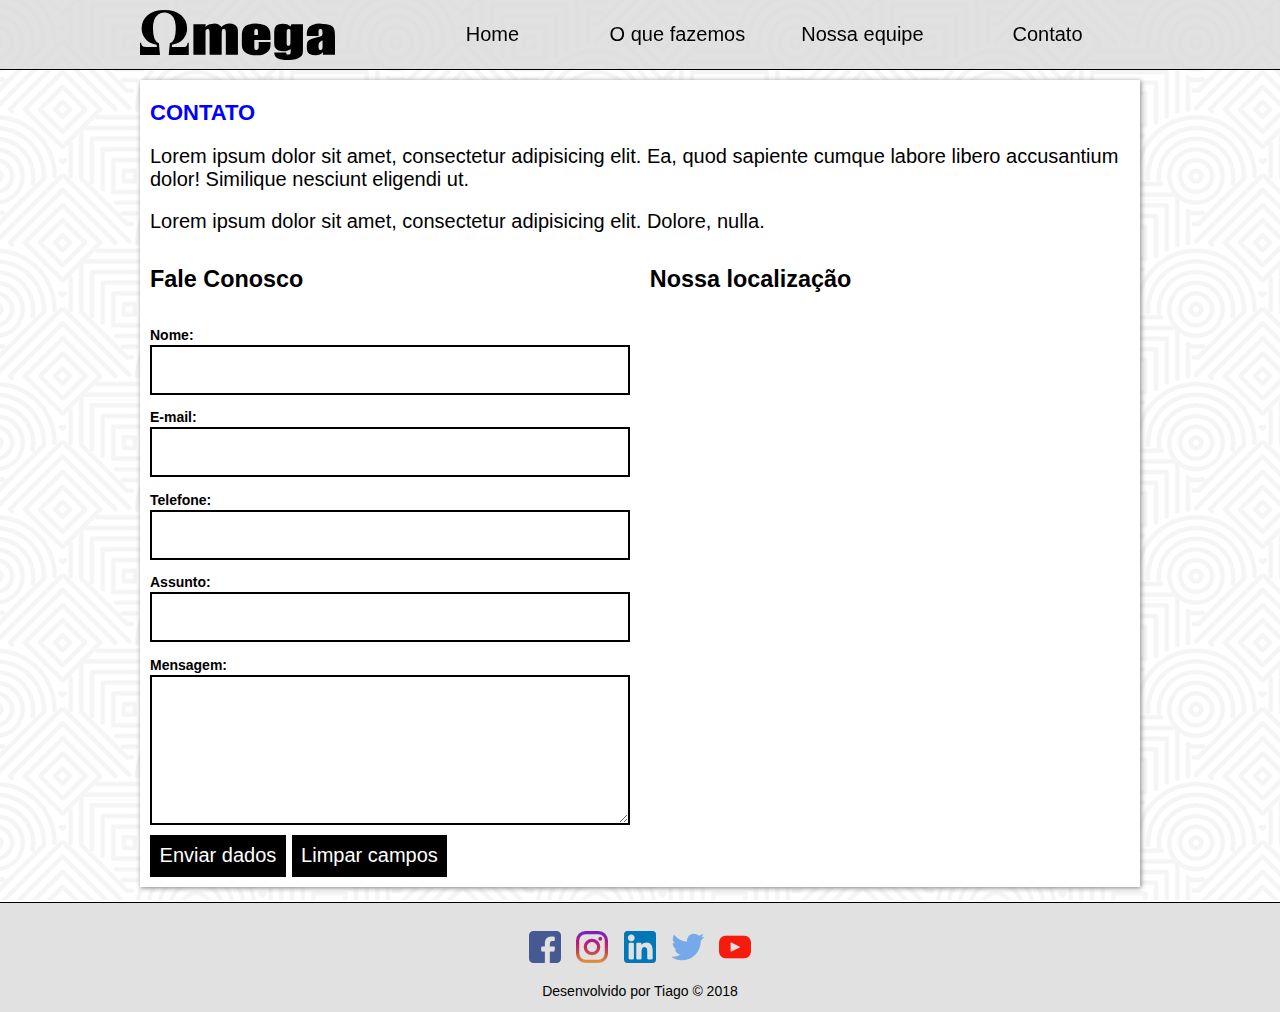
==== contato.html @ 7dfc34e1 "projeto senac site omega" ====
<!DOCTYPE html>
<html lang="pt-br">
<head>
<meta charset="UTF-8">
<meta name="viewport" content="width=device-width, initial-scale=1">
<title>Contato -- Ômega - Design e Tecnologia</title>
<link rel="stylesheet" href="css/normalize.css">
<link rel="stylesheet" href="css/style.css">
</head>
<body>
    <header id="topo">
        <div>
            <h1>
                <a href="index.html">
                    <img src="imagens/logo.svg" alt="">
                </a>
            </h1>
            <nav>
                <a href="index.html">Home</a>
                <a href="o-que-fazemos.html">O que fazemos</a>
                <a href="nossa-equipe.html">Nossa equipe</a>
                <a href="contato.html">Contato</a>
            </nav>
        </div>
    </header>
    <main id="conteudo">
        <article>
            <h2>Contato</h2>
            <p>Lorem ipsum dolor sit amet, consectetur adipisicing elit. Ea, quod sapiente cumque labore libero accusantium dolor! Similique nesciunt eligendi ut.</p>
            <p>Lorem ipsum dolor sit amet, consectetur adipisicing elit. Dolore, nulla.</p>
            
            <section id="formulario-e-mapa">
                <div id="fale-conosco">
                    <h3>Fale Conosco</h3>
                    <form action="enviar-email.php" method="post">
                        <p>
                            <label for="nome">Nome:</label> 
                            <input type="text" id="nome" name="nome" required>   
                        </p>
                        <p>
                            <label for="email">E-mail:</label> 
                            <input type="email" id="email" name="email" required>   
                        </p>
                        <p>
                            <label for="telefone">Telefone:</label> 
                            <input type="tel" id="telefone" name="telefone">   
                        </p>
                        <p>
                            <label for="assunto">Assunto:</label> 
                            <input type="text" id="assunto" name="assunto" required>   
                        </p>
                        <p>
                            <label for="mensagem">Mensagem:</label>
                            <textarea required name="mensagem" id="mensagem" cols="50" rows="6"></textarea>
                        </p>
                        <button type="submit" id="enviar" name="enviar">Enviar dados</button>
                        <button type="reset" id="limpar" name="limpar">Limpar campos</button>
                    </form>
                </div>
                
                <div id="localizacao">
                    <h3>Nossa localização</h3>
                    <iframe src="https://www.google.com/maps/embed?pb=!1m18!1m12!1m3!1d3658.1760433027334!2d-46.54243608664075!3d-23.526169866175092!2m3!1f0!2f0!3f0!3m2!1i1024!2i768!4f13.1!3m3!1m2!1s0x94ce5e45de28bb23%3A0x1d2ed3122aae28a7!2sSenac+Penha!5e0!3m2!1spt-BR!2sbr!4v1539711897074" height="450" frameborder="0" style="border:0" allowfullscreen></iframe>
                </div>
                
            </section>
            
        </article>
    </main>
    <footer id="rodape">
        <aside>
            <!--(a>img)*5-->
            <a href=""><img src="imagens/facebook.png" alt=""></a>
            <a href=""><img src="imagens/instagram.png" alt=""></a>
            <a href=""><img src="imagens/linkedin.png" alt=""></a>
            <a href=""><img src="imagens/twitter.png" alt=""></a>
            <a href=""><img src="imagens/youtube.png" alt=""></a>
        </aside>
        <p>Desenvolvido por Tiago &copy; 2018</p>
    </footer>    
</body>
</html>
---- css/style.css ----
@charset "utf-8";

/* Regra padrão para ajustes relacionados ao Box Model CSS
Mais informações em: 
http://sergiolopes.org/css-box-sizing-border-box/ */
*, *::before, *::after {
    -webkit-box-sizing: border-box;
    -moz-box-sizing: border-box;
    box-sizing: border-box;
}


/* Regras usando o fluxo de trabalho MOBILE FIRST 
Todas as regras que criaremos a partir deste ponto,
serão voltadas ao site visualizado em telas pequenas/mobile.

Posteriormente, criaremos novas regras usando Media Queries
com somente os ajustes necessários para telas médias e grandes. */


/* Regra para o seletor tag body 
Definimos uma imagem de fundo, 
deixando-a fixa (parada),
e também um padrão de fonte. */
body {
    background-image: url(../imagens/hypnotize.png);
    background-attachment: fixed;
    font-family: Arial, Verdana, sans-serif;
}

/* Regra para resetar os espaços das tags h1, h2 e p */
h1, h2, p {
    margin: 0;
    padding: 0;
}

/* Regra para tornar todas as imagens responsivas/flexíveis */
img { max-width: 100%; }

/* Regra para o #topo e #rodape
Definimos uma cor de fundo para os dois elementos
e alinhamos ao centro */
#topo, #rodape {
    background-color: rgba(217, 217, 217, 0.8);
    text-align: center;
}

/* Regra para o elemento #topo 
Definimos a borda inferior e espaçamento
externo inferior. */
#topo {
    border-bottom: solid 1px;
    margin-bottom: 15px;
}

/* Regra para o elemento #rodape
Definimos uma borda superior e um espaçamento
interno */
#rodape { 
    border-top: solid 1px; 
    padding: 1%;
}

/* Regra a imagem (logo) contida no #topo
Definimos um espaçamento externo superior */
#topo img { margin-top: 5px; }


/* Regra para os articles contidos
em #conteudo
Definimos: cor de fundo, sombra no box, 
espaçamento dentro, espaçamento externo (superior
e inferior) */
#conteudo article {
    background-color: white;
    box-shadow: grey 1px 1px 5px;
    padding: 1%;
    margin-top: 15px;
    margin-bottom: 15px;
}

/* Regra para os elementos h2 e p
contidos em #conteudo
Definimos: espaçamento interno (superior
e inferior) */
#conteudo h2, #conteudo p {
    padding-top: 1%;
    padding-bottom: 1%;
}

/* Regra para o elemento #conteudo (main)
Definimos: largura máxima de 95%, espaçamento
externo automático (na prática, isso centraliza
o elemento) */
#conteudo {
    max-width: 95%;
    margin: auto;
}

/* Regra para o p contido no #rodape
Definimos tamanho da fonte */
#rodape p { font-size: 14px; }

/* Regra para o aside contido no #rodape
Definimos espaçamento externo (superior
e inferior)*/
#rodape aside {
    margin-top: 15px;
    margin-bottom: 15px;
}

/* Regra para as imagens contidas no #rodape
Definimos espaçamento (esquerda e direita) */
#rodape img {
    margin-left: 5px;
    margin-right: 5px;
}


/* Exercício 01:
Criar regra para o menu do site definindo altura mínima de 40px */
nav { 
    min-height: 40px; 
    /* Transformando o nav em um Flex Container */
    display: flex;
    /* Alinhando ao centro */
    justify-content: flex-end;
    align-items: center;
}

/* Exercício 02: 
Criar regra para os links contidos no menu do site
definindo: sem underline e cor de texto preto. */
nav a {
    color: black;
    text-decoration: none;
    transition: background-color 2s;
    
    width: 23%;
    
    /* Ao usar inherit, o valor aplicado
    será o mesmo usado no elemento pai (nav) */
    min-height: inherit; 
    
    /* Transformando os links TAMBÉM 
    em Flex */
    display: flex;
    
    /* Como agora são FLEX, também
    podemos alinhar */
    align-items: center;
    justify-content: center;
}

/* Exercício 03:
Criar regras para os links nos estados de passar o mouse e dar foco, definindo: cor de fundo preto e cor de texto branco. */
nav a:hover, nav a:focus {
    background-color: black;
    color: white;
}


/* Regras para os elementos da 
página Nossa equipe */

/* Regra para o elemento #galeria, definindo:
exibição como Flex Container, alinhamento horizontal
ao centro, alinhamento vertical ao centro e quebra
dos itens flex. */
#galeria {
    display: flex;
    justify-content: center;
    align-items: center;
    
    /* Esta propriedade quando habilitada com o valor
    wrap, faz com que os itens contidos no Flex Container
    sejam "quebrados", ou seja, caso não tenha espaço
    eles são automaticamente jogados para baixo. */
    flex-wrap: wrap;
}

/* Regra para os links contidos no
elemento #galeria em que definimos
a remoção do underline */
#galeria a { text-decoration: none; }

#galeria figure {
    margin: 1%;
    position: relative;
}

#galeria figcaption {
    background-color: rgba(0,0,0,0.8);
    color: white;
    font-weight: bold;
    text-align: center;
    padding-top: 10px;
    padding-bottom: 10px;
    
    /* Solução Duanny/João Pedro */
    /*position: relative;
    bottom: 50px;*/
    
    width: 100%;
    position: absolute;
    bottom: 10px;
}

/* Regra para as imagens dentro de links e
contidos em #galeria definindo uma opacidade menor */
#galeria a img {
    opacity: 0.5;
    transition: 1s;
}

/* Regra para ao passar o mouse ou dar foco
nos links, definir a opacidade da imagem
para o normal (1) */
#galeria a:hover img, #galeria a:focus img {
    opacity: 1;
}


/* Regras para o formulário 
contido em #fale-conosco */

/* Regra para os campos nome, email, telefone,
assunto, mensagem definindo uma borda para 
todos */
#nome, #email, #telefone, #assunto, #mensagem {
    border: solid 2px;
    width: 100%;
    padding: 2%;
    height: 50px;
}

#mensagem { height: 150px; }

#fale-conosco label {
    font-weight: bold;
    font-size: 14px;
}

#fale-conosco button {
    background-color: black;
    color: white;
    padding: 2%;
    border: none;
}

#fale-conosco button:hover,
#fale-conosco button:focus {
    background-color: darkblue;
}

/* Regra para o mapa contido 
em #localizacao */
#localizacao iframe { width: 100%; }

#localizacao { margin-top: 50px; }

.centralizar {
    display:block;
    margin: auto;
}

#conteudo h2 {
    color: blue;
    text-transform: uppercase;
    font-size: 22px;
}

/* A partir deste ponto
são criadas as Media Queries:
regras que vão adaptar o site em
telas de acordo com determinados 
tamanhos. */

/* 1a Media Query:
Telas a partir de 700px de largura */
@media screen and (min-width: 700px) {
    #topo {
        position: fixed;
        z-index: 100;
        width: 100%;
        top: 0;
        height: 60px;
    }
    
    #topo div {
        display: flex;
        justify-content: center;
        align-items: center;
    }
    
    h1 { margin-left: 3%; }
    
    nav { width: 100%; }
    
    #conteudo { 
        margin-top: 70px; 
    }
    
    #servicos { 
        display: flex; 
        margin-top: 30px;
        margin-bottom: 30px;
        justify-content: space-between;
    }
    
    #servicos section { width: 32%; }
    
    #fale-conosco form, 
    #localizacao iframe {
        width: 80%;
        margin: auto;
        display: block;
    }
    
} /* fim media 700px */ 


/* 2a Media Query:
Telas a partir de 1000px de largura */
@media screen and (min-width: 1000px) {
    body { font-size: 20px; }  
    
    #topo { height: 70px; }
    
    #topo div {
        /* Este será o tamanho máximo da div
        contida no #topo. Isso permitirá
        definir a posição do logotipo e do nav */
        max-width: 1000px;
        margin: auto;
    }
    
    #conteudo { 
        margin-top: 80px; 
        
        /* Este será o tamanho máximo do #conteudo */
        max-width: 1000px;
    }
    
    h1 {
        margin-left: 0;
        margin-top: 5px;
    }
    
    nav { justify-content: flex-end; }
    
    #formulario-e-mapa {
        display: flex;
        justify-content: space-between;
    }
    
    #fale-conosco form,
    #localizacao iframe {
        width: 100%;
    }
    
    #fale-conosco, #localizacao {
        width: 49%;
    }
    
    #localizacao { margin-top: 0; }
    
} /* fim media de 1000px*/
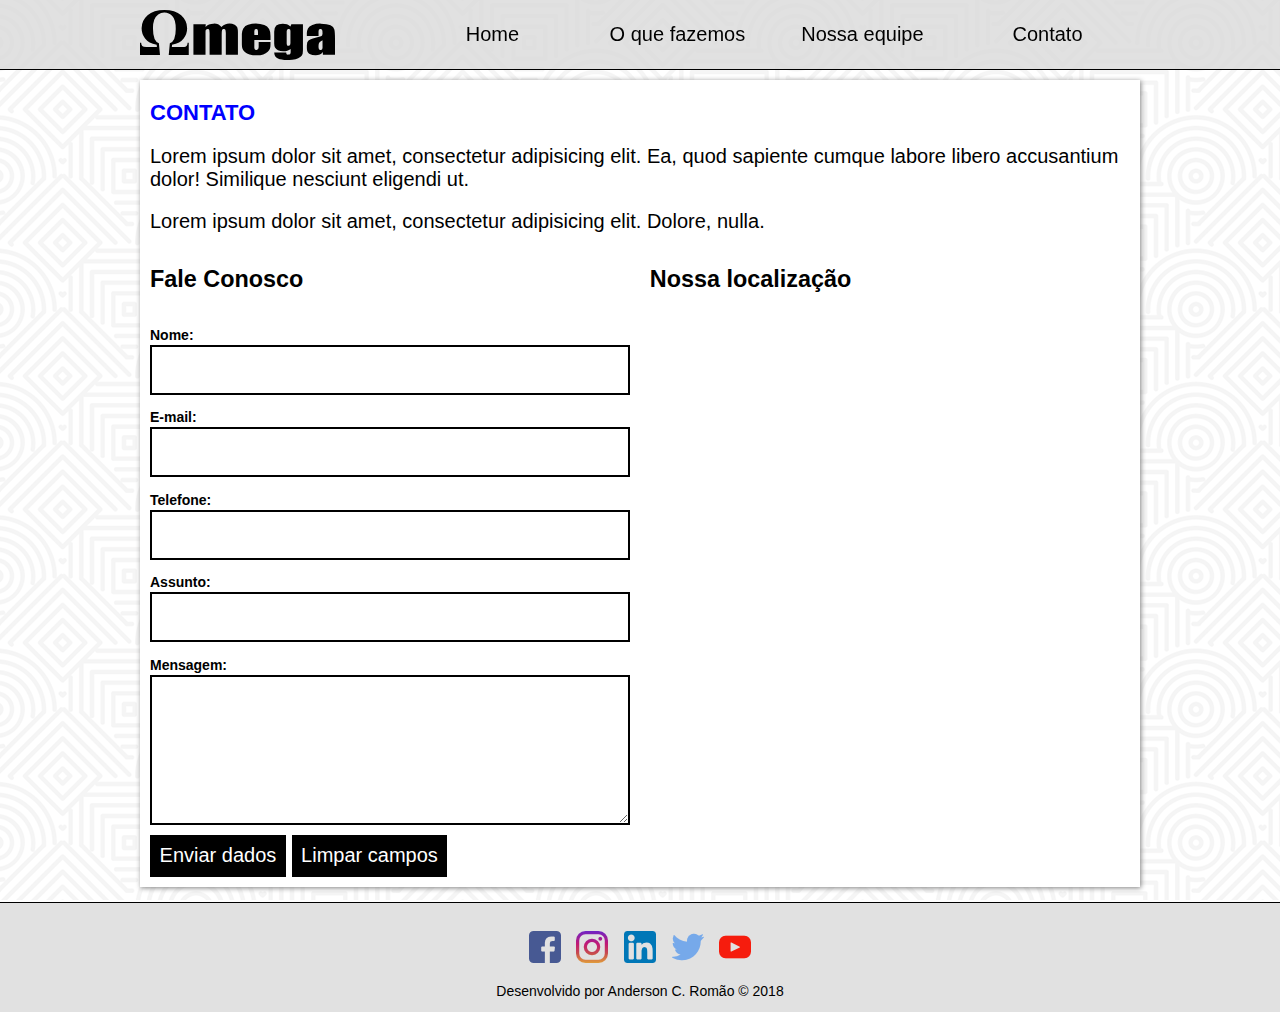
==== commit 6561d721: "Atualização do nome do autoh" ====
--- a/contato.html
+++ b/contato.html
@@ -76,7 +76,7 @@
             <a href=""><img src="imagens/twitter.png" alt=""></a>
             <a href=""><img src="imagens/youtube.png" alt=""></a>
         </aside>
-        <p>Desenvolvido por Tiago &copy; 2018</p>
+         <p>Desenvolvido por Anderson C. Romão &copy; 2018</p>
     </footer>    
 </body>
 </html>